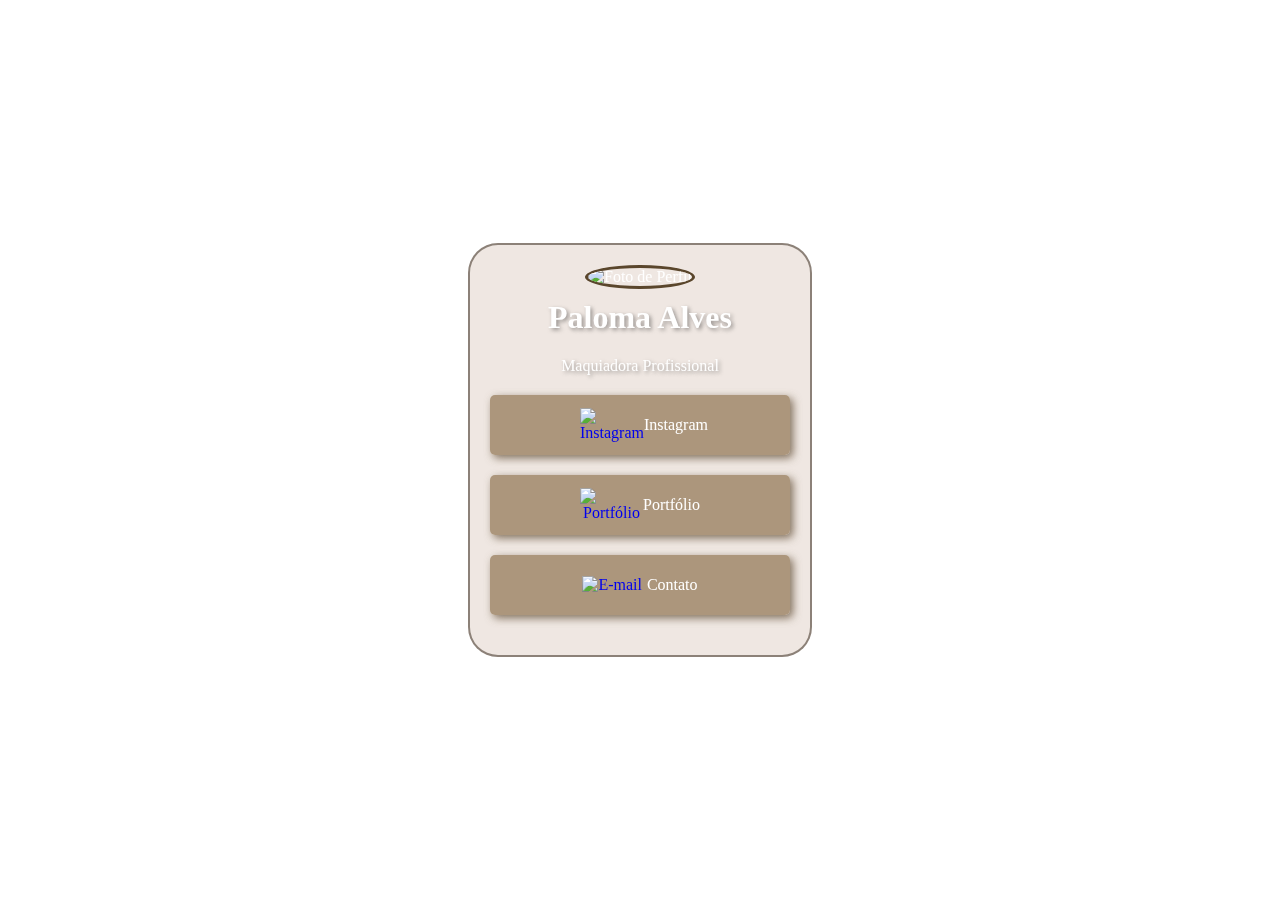
==== index.html @ 3f81ce5c "first commit, create simple landing page and css configs" ====
<!DOCTYPE html>
<html lang="pt-br">
<head>
    <meta charset="UTF-8">
    <meta name="viewport" content="width=device-width, initial-scale=1.0">
    <meta name="author" content="Marcos Gonçalves">
    <link rel="stylesheet" href="/src/css/style.css">
    <title>Paloma - MakeUp</title>
</head>
<body class="background">
    <header>
    
    </header>
    <main class="container">
        <img src="/src/imgs/first_perfil.jpg" alt="Foto de Perfil" class="profile">
        <h1 class="name">Paloma Alves</h1>
        <p class="sub-title">Maquiadora Profissional</p>

        <a href="https://www.instagram.com/pr_studiobeauty/" target="_blank" class="link">
        <img src="https://img.icons8.com/?size=30&id=32292&format=png&color=ffffff" alt="Instagram">
            <p>
               Instagram
            </p>
        </a>

        <a href="/src/pdf/Paloma Rodrigues - Maquiadora Profissional .pdf" download="/src/pdf/Paloma Rodrigues - Maquiadora Profissional .pdf" class="link">
            <img src="https://img.icons8.com/?size=30&id=c16r8NDUtz2t&format=png&color=ffffff" alt="Portfólio">
            <p>
                Portfólio
            </p>
        </a>

        <a href="https://api.whatsapp.com/message/L4RJP6UFWCD4H1?autoload=1&app_absent=0" target="_blank" class="link">
            <img src="https://img.icons8.com/?size=29&id=2879&format=png&color=ffffff"alt="E-mail">
            <p>
                Contato
            </p>
        </a>
    </main>
    <footer>

    </footer>
</body>
</html>
---- src/css/style.css ----
body, html {
    margin: 0;
    padding: 0;
    width: 100%;
    height: 100%;
}

.background {
    display: flex;
    justify-content: center;
    align-items: center;
    position: relative;
    width: 100%;
    height: 100%;
    overflow: hidden;
}

.background::before {
    content: "";
    position: absolute;
    top: 0;
    left: 0;
    width: 100%;
    height: 100%;
    background-image: url('/src/imgs/backpage2.jpg');
    background-size: cover;
    background-position: center;
    filter: blur(10px);
    z-index: -1;
}

.container {
    color: white;
    z-index: 1;
    background-color: #e9ded7b7;
    border-radius: 30px;
    padding: 20px;
    border: 2px solid #33271986;
    text-align: center;
    width: 300px;
    max-width: 80%;
    backdrop-filter: blur(1px);
}

.profile{
    width: 100px;
    height: 100px;
    border-radius: 50%;
    object-fit: cover;
    border: 3px solid #5A462C;
}

.name{
    margin-top: 10px;
    text-shadow: 2px 2px 4px #00000062;   
}

.sub-title{
    margin: 9px 0px 9px 0px;
    text-shadow: 2px 2px 4px #00000062; 
}

.link{
    display: flex;
    align-items: center;
    justify-content: space-around;
    background-color: #a58d70e5;
    padding: 5px 90px;
    box-shadow: 3px 3px 8px  #5a462cbd;
    border-radius: 5px;
    margin: 20px 0px;
    text-decoration: none;
  p{
    color: #fff;
    
  }

}

.link:hover{
    box-shadow: 3px 3px 8px #000000a6;
    transition: box-shadow 0.3s ease;
    border: 1px solid #5a462cb6;
}
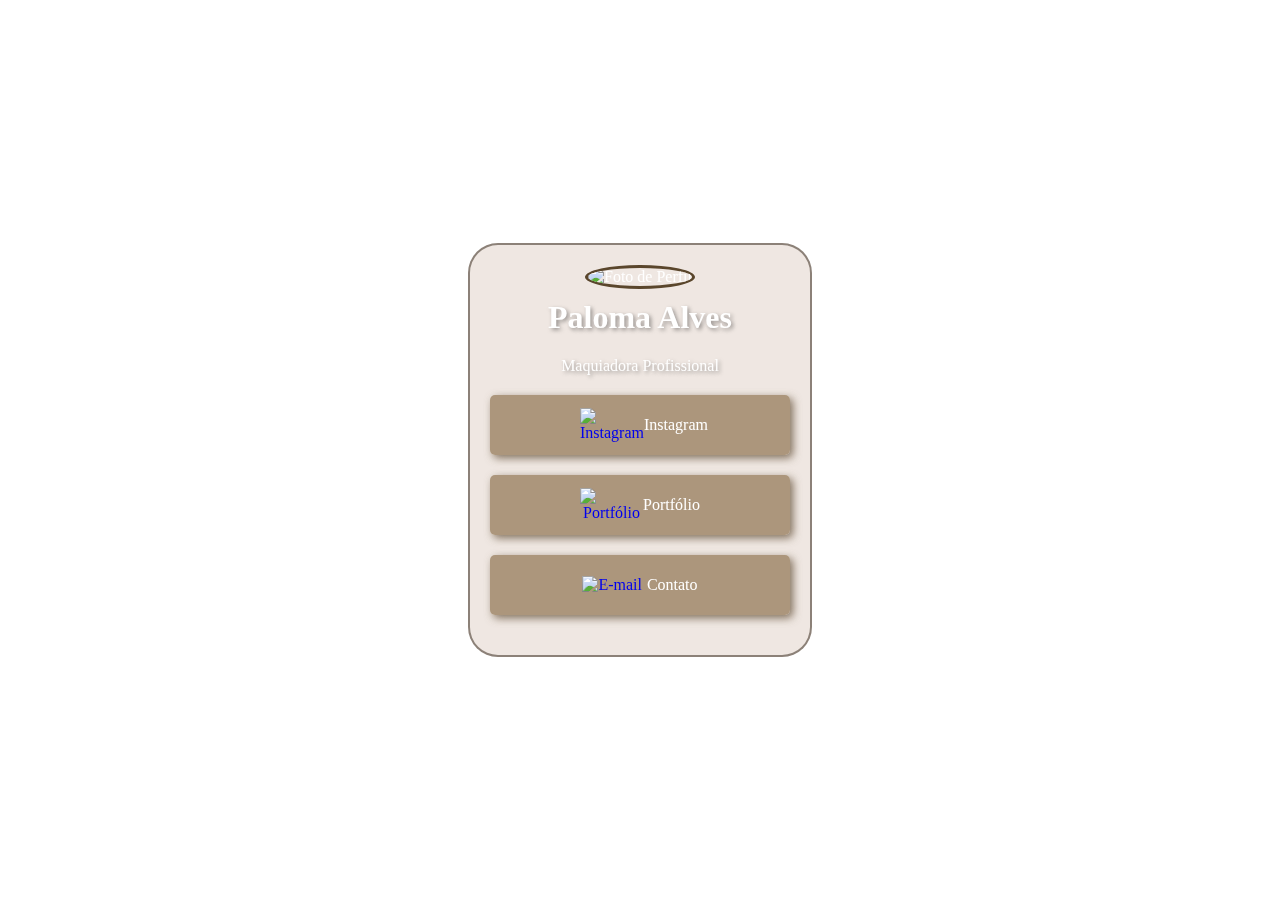
==== commit 0c195416: "ajuste em encontrar style" ====
--- a/index.html
+++ b/index.html
@@ -4,8 +4,10 @@
     <meta charset="UTF-8">
     <meta name="viewport" content="width=device-width, initial-scale=1.0">
     <meta name="author" content="Marcos Gonçalves">
-    <link rel="stylesheet" href="/src/css/style.css">
+    
     <title>Paloma - MakeUp</title>
+    
+    <link rel="stylesheet" href="./src/css/style.css">
 </head>
 <body class="background">
     <header>
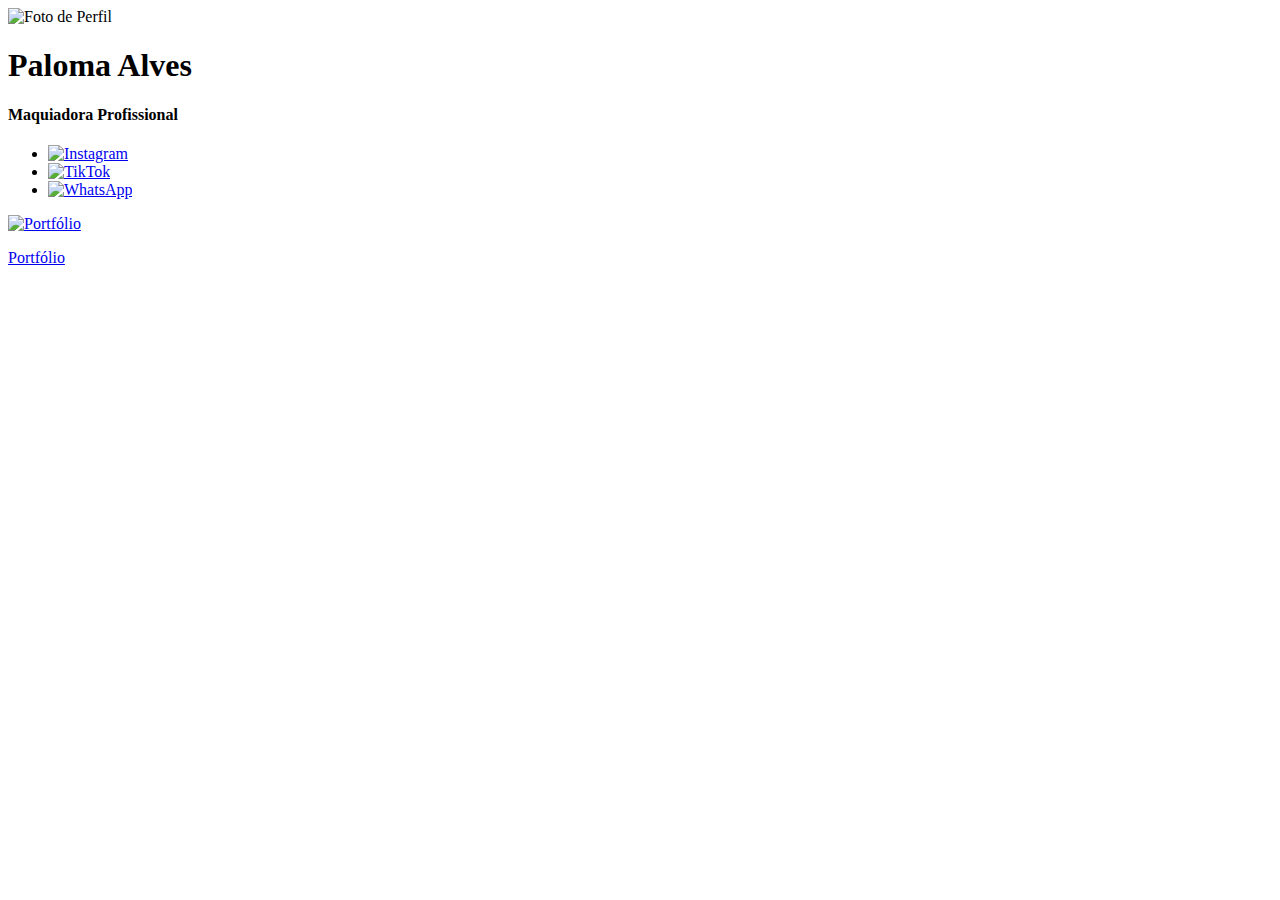
==== commit 6f848d82: "adicionado icon page" ====
--- a/index.html
+++ b/index.html
@@ -7,37 +7,58 @@
     
     <title>Paloma - MakeUp</title>
     
-    <link rel="stylesheet" href="./src/css/style.css">
+    <link rel="stylesheet" href="/paloma.makeup/src/css/style.css">
+    <link rel="icon" type="image/x-icon" href="https://img.icons8.com/?size=100&id=8qqurv1zLVWs&format=png&color=000000">
 </head>
 <body class="background">
     <header>
     
     </header>
-    <main class="container">
-        <img src="/src/imgs/first_perfil.jpg" alt="Foto de Perfil" class="profile">
-        <h1 class="name">Paloma Alves</h1>
-        <p class="sub-title">Maquiadora Profissional</p>
+    <main>
+        <div class="container">
+            
+            <div class="top-header">
+                <img src="/paloma.makeup/src/imgs/first_perfil.jpg" alt="Foto de Perfil" class="profile">
+                <h1 class="name">Paloma Alves</h1>
+                <h4 class="sub-title">Maquiadora Profissional</h4>
+            </div>
 
-        <a href="https://www.instagram.com/pr_studiobeauty/" target="_blank" class="link">
-        <img src="https://img.icons8.com/?size=30&id=32292&format=png&color=ffffff" alt="Instagram">
-            <p>
-               Instagram
-            </p>
-        </a>
+            <nav class="simplefloat">
+                <ul>
+                    <li>
+                        <a href="https://www.instagram.com/pr_studiobeauty/" target="_blank" class="lista">
+                            <img src="https://img.icons8.com/?size=35&id=32292&format=png&color=5a462cbd" alt="Instagram">
+                        </a>
+                    </li>
+                    <li>
+                        <a href="#" target="_blank" class="lista">
+                            <img src="https://img.icons8.com/?size=35&id=84521&format=png&color=5a462cbd" alt="TikTok">
+                        </a>
+                    </li>
+                    <li>
+                        <a href="https://api.whatsapp.com/message/L4RJP6UFWCD4H1?autoload=1&app_absent=0" target="_blank" class="lista">
+                            <img src="https://img.icons8.com/?size=35&id=16712&format=png&color=5a462cbd" alt="WhatsApp">
+                        </a>
+                    </li>
+                </ul>
+            </nav>
 
-        <a href="/src/pdf/Paloma Rodrigues - Maquiadora Profissional .pdf" download="/src/pdf/Paloma Rodrigues - Maquiadora Profissional .pdf" class="link">
-            <img src="https://img.icons8.com/?size=30&id=c16r8NDUtz2t&format=png&color=ffffff" alt="Portfólio">
-            <p>
-                Portfólio
-            </p>
-        </a>
+            <div class="list-click">
+                <a href="/paloma.makeup/src/pdf/Paloma Rodrigues - Maquiadora Profissional .pdf" download="Paloma Rodrigues - Maquiadora Profissional .pdf" class="link">
+                    <img src="https://img.icons8.com/?size=30&id=c16r8NDUtz2t&format=png&color=ffffff" alt="Portfólio">
+                    <p>
+                        Portfólio
+                    </p>
+                </a>
 
-        <a href="https://api.whatsapp.com/message/L4RJP6UFWCD4H1?autoload=1&app_absent=0" target="_blank" class="link">
-            <img src="https://img.icons8.com/?size=29&id=2879&format=png&color=ffffff"alt="E-mail">
-            <p>
-                Contato
-            </p>
-        </a>
+                <!-- <a href="https://api.whatsapp.com/message/L4RJP6UFWCD4H1?autoload=1&app_absent=0" target="_blank" class="link">
+                    <img src="https://img.icons8.com/?size=29&id=2879&format=png&color=ffffff"alt="E-mail">
+                    <p>
+                        Contato
+                    </p>
+                </a> -->
+            </div>
+        </div>
     </main>
     <footer>
 
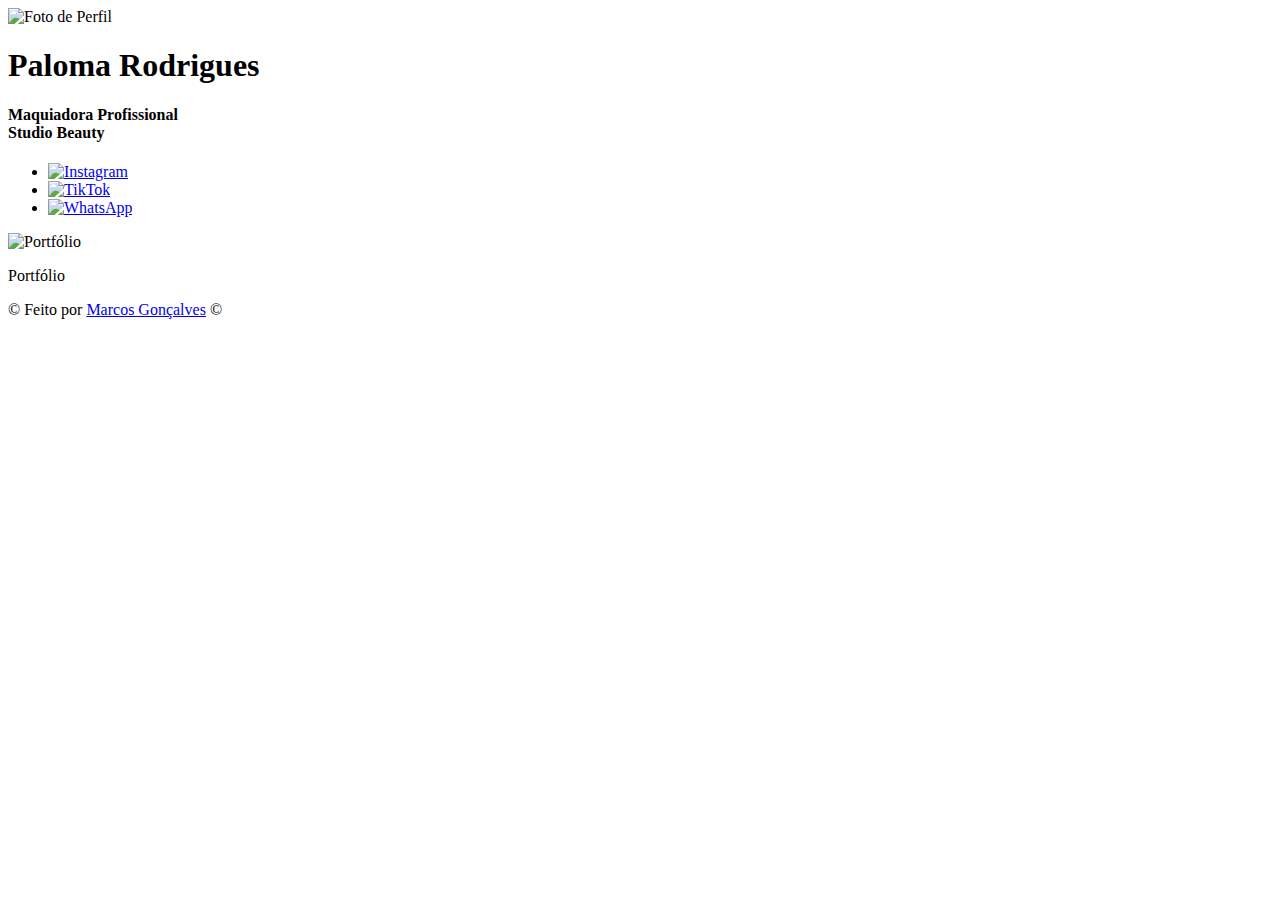
==== commit 8fab79e1: "trade name, add footer creator" ====
--- a/index.html
+++ b/index.html
@@ -18,9 +18,13 @@
         <div class="container">
             
             <div class="top-header">
-                <img src="/paloma.makeup/src/imgs/first_perfil.jpg" alt="Foto de Perfil" class="profile">
-                <h1 class="name">Paloma Alves</h1>
-                <h4 class="sub-title">Maquiadora Profissional</h4>
+                <img src="/paloma.makeup/src/imgs/perfil paloma.jpg" alt="Foto de Perfil" class="profile">
+                <h1 class="name">Paloma Rodrigues</h1>
+                <h4 class="sub-title">
+                    Maquiadora Profissional
+                    <br>
+                    Studio Beauty
+                </h4>
             </div>
 
             <nav class="simplefloat">
@@ -44,7 +48,8 @@
             </nav>
 
             <div class="list-click">
-                <a href="/paloma.makeup/src/pdf/Paloma Rodrigues - Maquiadora Profissional .pdf" download="Paloma Rodrigues - Maquiadora Profissional .pdf" class="link">
+                <!-- <a href="/src/pages/portfolio.html" class="link"> -->
+                    <a href="#" class="link"></a>
                     <img src="https://img.icons8.com/?size=30&id=c16r8NDUtz2t&format=png&color=ffffff" alt="Portfólio">
                     <p>
                         Portfólio
@@ -61,7 +66,7 @@
         </div>
     </main>
     <footer>
-
+        <p>&copy; Feito por <a href="https://www.github.com/zArkade">Marcos Gonçalves</a> &copy;</p>
     </footer>
 </body>
 </html>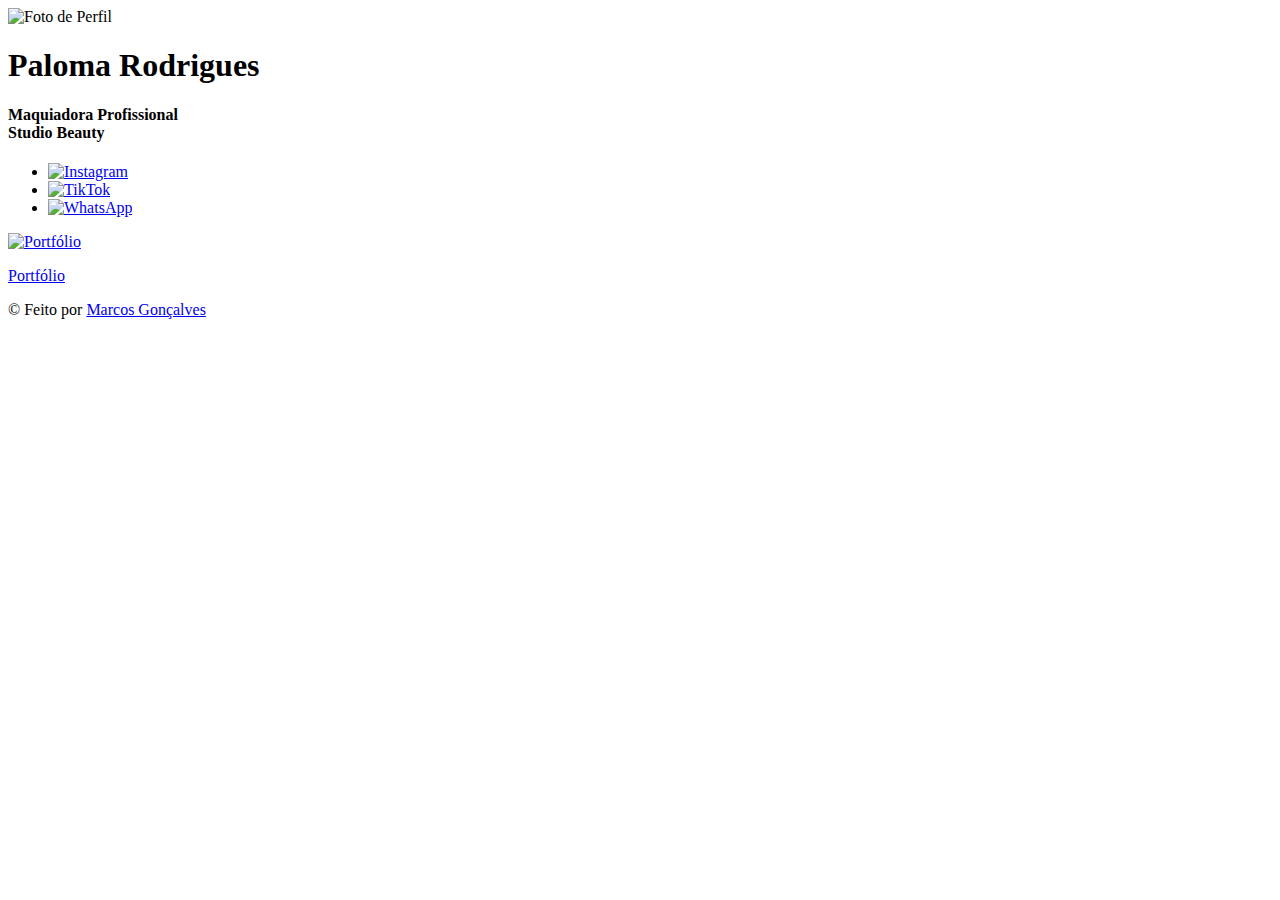
==== commit 11a5f885: "add font ao index" ====
--- a/index.html
+++ b/index.html
@@ -7,6 +7,10 @@
     
     <title>Paloma - MakeUp</title>
     
+    <link rel="preconnect" href="https://fonts.googleapis.com">
+    <link rel="preconnect" href="https://fonts.gstatic.com" crossorigin>
+    <link href="https://fonts.googleapis.com/css2?family=Rubik:ital,wght@0,300..900;1,300..900&display=swap" rel="stylesheet">
+    <!-- <link rel="stylesheet" href="/src/css/style.css"> -->
     <link rel="stylesheet" href="/paloma.makeup/src/css/style.css">
     <link rel="icon" type="image/x-icon" href="https://img.icons8.com/?size=100&id=8qqurv1zLVWs&format=png&color=000000">
 </head>
@@ -18,6 +22,7 @@
         <div class="container">
             
             <div class="top-header">
+                <!-- <img src="/src/imgs/perfil paloma.jpg" alt="Foto de Perfil" class="profile"> -->
                 <img src="/paloma.makeup/src/imgs/perfil paloma.jpg" alt="Foto de Perfil" class="profile">
                 <h1 class="name">Paloma Rodrigues</h1>
                 <h4 class="sub-title">
@@ -49,7 +54,7 @@
 
             <div class="list-click">
                 <!-- <a href="/src/pages/portfolio.html" class="link"> -->
-                    <a href="#" class="link"></a>
+                <a href="/paloma.makeup/src/pages/portfolio.html" class="link">
                     <img src="https://img.icons8.com/?size=30&id=c16r8NDUtz2t&format=png&color=ffffff" alt="Portfólio">
                     <p>
                         Portfólio
@@ -66,7 +71,7 @@
         </div>
     </main>
     <footer>
-        <p>&copy; Feito por <a href="https://www.github.com/zArkade">Marcos Gonçalves</a> &copy;</p>
+        <p>&copy; Feito por <a href="https://www.github.com/zArkade">Marcos Gonçalves</a> </p>
     </footer>
 </body>
 </html>--- a/src/css/style.css
+++ b/src/css/style.css
@@ -0,0 +1,226 @@
+body, html {
+    margin: 0;
+    padding: 0;
+    width: 100%;
+    height: 100%;
+    font-family: "Rubik", serif;
+    font-optical-sizing: auto;
+    font-style: normal;
+}
+
+.background {
+    display: flex;
+    justify-content: center;
+    align-items: center;
+    position: relative;
+    width: 100%;
+    height: 100%;
+    overflow: hidden;
+}
+
+.background::before {
+    content: "";
+    position: absolute;
+    top: 0;
+    left: 0;
+    width: 100%;
+    height: 100%;
+    /* background-image: url('/src/imgs/backpage4.jpg'); */
+    background-image: url('/paloma.makeup/src/imgs/backpage4.jpg');
+    background-size: cover;
+    background-position: center;
+    filter: blur(10px);
+    z-index: -1;
+}
+
+/* ----------------------------------------------------------------------------------- */
+
+.container {
+    color: white;
+    z-index: 1;
+    background-color: #e9ded7b7;
+    border-radius: 30px;
+    padding: 20px;
+    border: 2px solid #33271986;
+    text-align: center;
+    width: 300px;
+    max-width: 80%;
+    backdrop-filter: blur(1px);
+    overflow: hidden;
+}
+
+.top-header{
+    margin-bottom: 20px;
+}
+
+.profile{
+    width: 100px;
+    height: 100px;
+    border-radius: 50%;
+    object-fit: cover;
+    border: 3px solid #5A462C;
+}
+
+.name{
+    margin-top: 10px;
+    margin-bottom: 5px;
+    text-shadow: 2px 2px 4px #00000062;
+    font-size: 26px;
+}
+
+.sub-title{
+    margin: 9px 0px 9px 0px;
+    text-shadow: 2px 2px 4px #00000062;
+    font-size: 20;
+}
+
+.simplefloat{
+    display: flex;
+    justify-content: center;
+    gap: 20px;
+    margin-top: 10px;
+    margin-bottom: 10px;
+}
+
+.simplefloat ul{
+    padding: 0;
+    margin: 0;
+    display: flex;
+    gap: 20px;
+    list-style: none;
+}
+
+.simplefloat li{
+    display: flex;
+    align-items: center;
+    justify-content: center;
+}
+
+.link{
+    display: flex;
+    align-items: center;
+    justify-content: center;
+    background-color: #a58d70e5;
+    padding: 10px 20px;
+    box-shadow: 3px 3px 8px  #5a462cbd;
+    border-radius: 5px;
+    margin: 20px auto;
+    text-decoration: none;
+    max-width: 100%;
+    gap: 10px;
+}
+
+.link img{
+    max-width: 20px;
+    height: auto;
+}
+
+.link p{
+    color: #fff;
+    font-size: 14px;
+    margin: 0px;
+}
+
+.link:hover{
+    outline: 1px solid #5a462cb6;
+    box-shadow: 3px 3px 8px #000000a6;
+    transition: all 0.3s ease;
+    transform: scale(1.05);
+    border: 1px solid #5a462cb6;
+}
+
+.lista:hover{
+    outline: 1px solid #5a462cb6;
+    box-shadow: 3px 3px 8px #000000a6;
+    transition: all 0.3s ease;
+    border: 3px solid #5a462cb6;
+    border-radius: 10px;
+}
+
+.list-click p {
+    font-size: 16px;
+}
+
+/* ----------------------------------------------------------------------------------- */
+
+footer{
+    color: white;
+    text-align: center;
+    font-style: oblique;
+    bottom: 0;
+    position: fixed;
+    width: 100%;
+    background-color: #33271986;
+    font-size: 16px;
+    a{
+        color: #fff;
+        text-shadow: 3px 3px 8px #000000a6;
+        text-decoration: none;
+        font-weight: bold;
+    }
+    a:hover{
+        text-decoration: underline;
+    }
+}
+
+/* ----------------------------------------------------------------------------------- */
+
+@media (max-width: 768px) {
+    .container {
+        width: 90%;
+        padding: 15px;
+    }
+
+    .profile {
+        width: 80px;
+        height: 80px;
+    }
+
+    .name {
+        font-size: 1.5rem;
+    }
+
+    .sub-title {
+        font-size: 1rem;
+    }
+
+    .simplefloat {
+        flex-direction: column;
+        gap: 10px;
+    }
+
+    .link {
+        padding: 10px 20px;
+        font-size: 0.9rem;
+    }
+}
+
+@media (max-width: 480px) {
+    .container {
+        width: 100%;
+        border-radius: 0;
+        padding: 10px;
+    }
+
+    .profile {
+        width: 70px;
+        height: 70px;
+    }
+
+    .name {
+        font-size: 1.2rem;
+    }
+
+    .sub-title {
+        font-size: 0.9rem;
+    }
+
+    .simplefloat ul {
+        flex-direction: column;
+        gap: 10px;
+    }
+
+    .link {
+        padding: 5px 10px;
+    }
+}